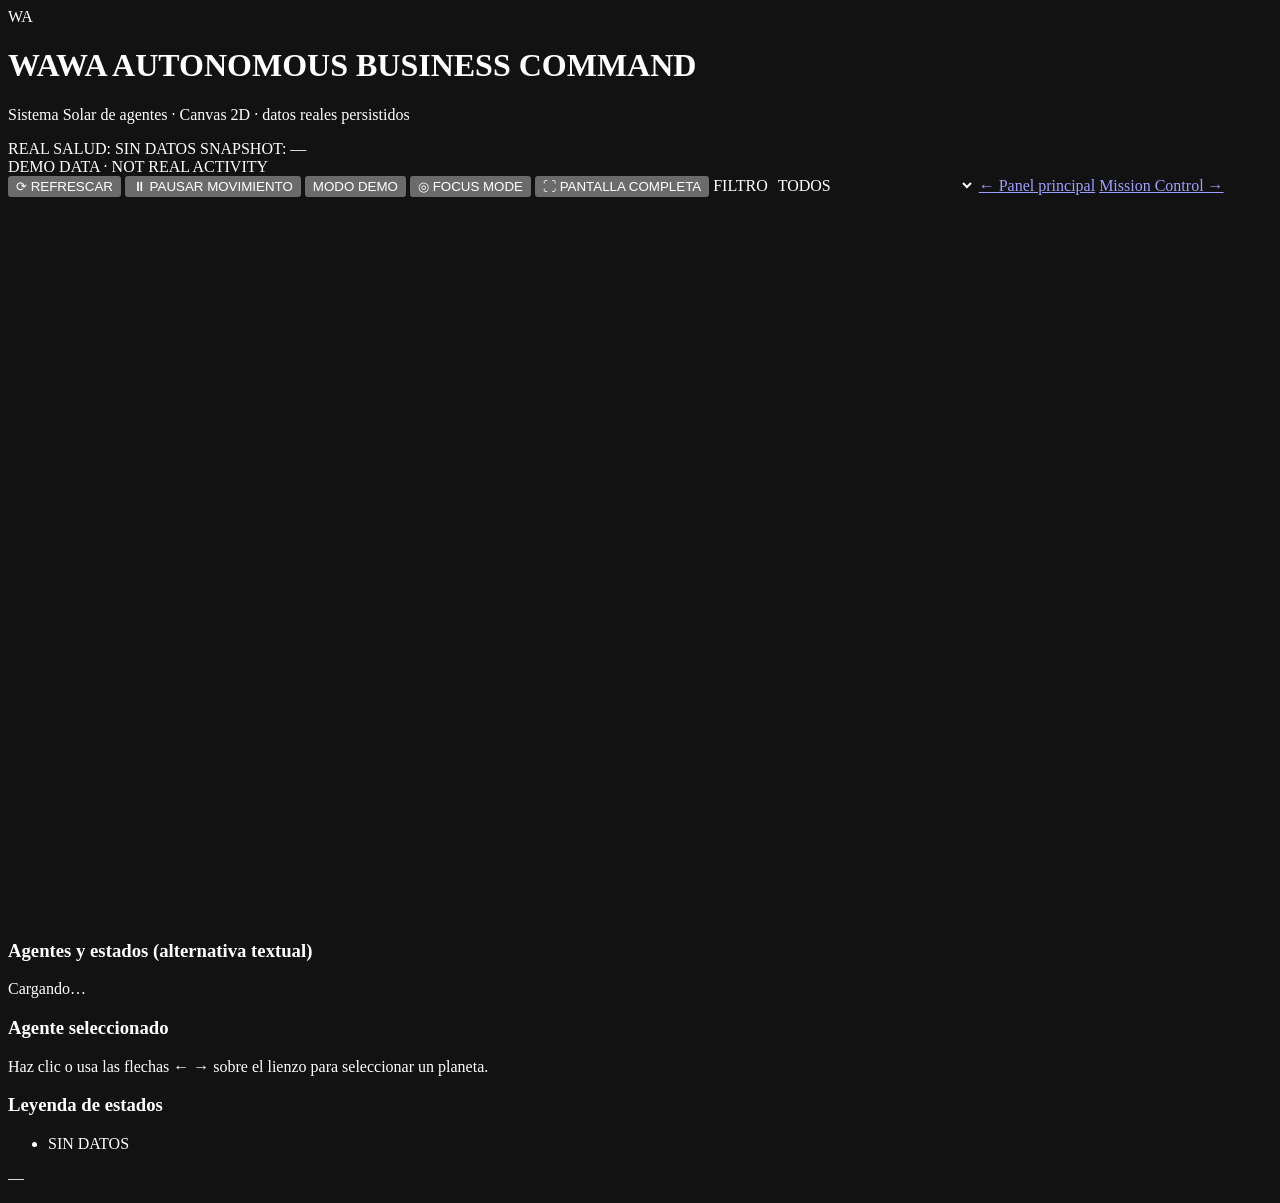
==== frontend/agents-viz.html @ d9d56739 "Iteración 020: Agent Mission Control Premium (v0.19.0) Sistema Solar Canvas 2D + Mission Control cyb" ====
<!doctype html>
<html lang="es" data-wawa-version="0.19.0" data-iteration="020" data-build="020-agent-mission-control">
  <head>
    <meta charset="utf-8" />
    <meta name="viewport" content="width=device-width, initial-scale=1" />
    <meta name="color-scheme" content="dark" />
    <link rel="icon" href="data:," />
    <title>WAWA — Sistema Solar de Agentes</title>
    <link rel="stylesheet" href="/mission-control.css?v=0200" />
  </head>
  <body>
    <noscript>
      <div class="nojs">JavaScript no está activo. Alternativa textual a esta vista: <a href="/api/agent-telemetry">/api/agent-telemetry</a> (JSON real) o <a href="/mission-control">/mission-control</a>.</div>
    </noscript>
    <div class="mc-view" id="sv-view">
      <div class="wrap" style="max-width:1600px">
        <header class="mc-topbar">
          <div class="mc-brand">
            <span class="mc-brand-mark" aria-hidden="true">WA</span>
            <div>
              <h1>WAWA AUTONOMOUS BUSINESS COMMAND</h1>
              <p>Sistema Solar de agentes · Canvas 2D · datos reales persistidos</p>
            </div>
          </div>
          <div class="mc-topbar-right">
            <span id="sv-mode" class="chip chip-info" title="Modo de datos">REAL</span>
            <span id="sv-health" class="chip" title="Salud del sistema">SALUD: SIN DATOS</span>
            <span id="sv-snapshot" class="chip" title="Timestamp del snapshot">SNAPSHOT: —</span>
          </div>
        </header>

        <div id="sv-demo-banner" class="demo-banner hidden">DEMO DATA · NOT REAL ACTIVITY</div>
        <div id="sv-error" class="mc-error hidden" role="alert"></div>

        <div class="mc-controls">
          <button id="btn-sv-refresh" class="mc-btn primary" type="button">⟳ REFRESCAR</button>
          <button id="btn-sv-pause" class="mc-btn" type="button" aria-pressed="false">⏸ PAUSAR MOVIMIENTO</button>
          <button id="btn-sv-demo" class="mc-btn" type="button">MODO DEMO</button>
          <button id="btn-sv-focus" class="mc-btn" type="button">◎ FOCUS MODE</button>
          <button id="btn-sv-fullscreen" class="mc-btn" type="button">⛶ PANTALLA COMPLETA</button>
          <label class="mc-btn" for="sv-filter" style="display:inline-flex;align-items:center;gap:6px;cursor:pointer">
            FILTRO
            <select id="sv-filter" style="background:transparent;border:none;color:var(--mc-cyan);font:600 11px var(--mc-mono);outline:none">
              <option value="ALL">TODOS</option>
              <option value="WORKING">ACTIVOS/TRABAJANDO</option>
              <option value="WAITING">ESPERANDO</option>
              <option value="BLOCKED">BLOQUEADOS</option>
              <option value="IDLE">EN REPOSO</option>
              <option value="NO_DATA">SIN DATOS</option>
            </select>
          </label>
          <a class="mc-home" href="/">← Panel principal</a>
          <a class="mc-home" href="/mission-control">Mission Control →</a>
        </div>

        <!-- Lienzo: alternativa textual obligatoria (accesibilidad). -->
        <div class="sv-canvas-wrap" role="img" aria-label="Sistema Solar de agentes WAWA: el Sol central es CampaignOrchestrator y cada planeta es un agente cuyo color representa su estado. A continuación, lista textual de agentes y estados.">
          <canvas id="sv-canvas" width="1200" height="720" tabindex="0" aria-describedby="sv-fallback">
            Tu navegador no soporta Canvas 2D. Consulta la lista textual debajo del lienzo.
          </canvas>
          <div id="sv-fallback" class="panel full" style="grid-column:span 12;margin-top:12px">
            <h3>Agentes y estados (alternativa textual)</h3>
            <div id="sv-agents-text"><p class="mc-empty">Cargando…</p></div>
          </div>
        </div>

        <div class="mc-grid" style="margin-top:14px">
          <section class="panel wide" aria-label="Panel del agente seleccionado">
            <h3>Agente seleccionado</h3>
            <div id="sv-agent-panel"><p class="mc-empty">Haz clic o usa las flechas ← → sobre el lienzo para seleccionar un planeta.</p></div>
          </section>
          <section class="panel" aria-label="Leyenda de estados">
            <h3>Leyenda de estados</h3>
            <ul class="mc-list" id="sv-legend"><li class="mc-empty">SIN DATOS</li></ul>
          </section>
        </div>
        <p class="mc-sub" id="sv-footnote" style="margin-top:12px">—</p>
      </div>
    </div>

    <script src="/viz-core.js?v=0200"></script>
    <script src="/agents-viz.js?v=0200"></script>
  </body>
</html>
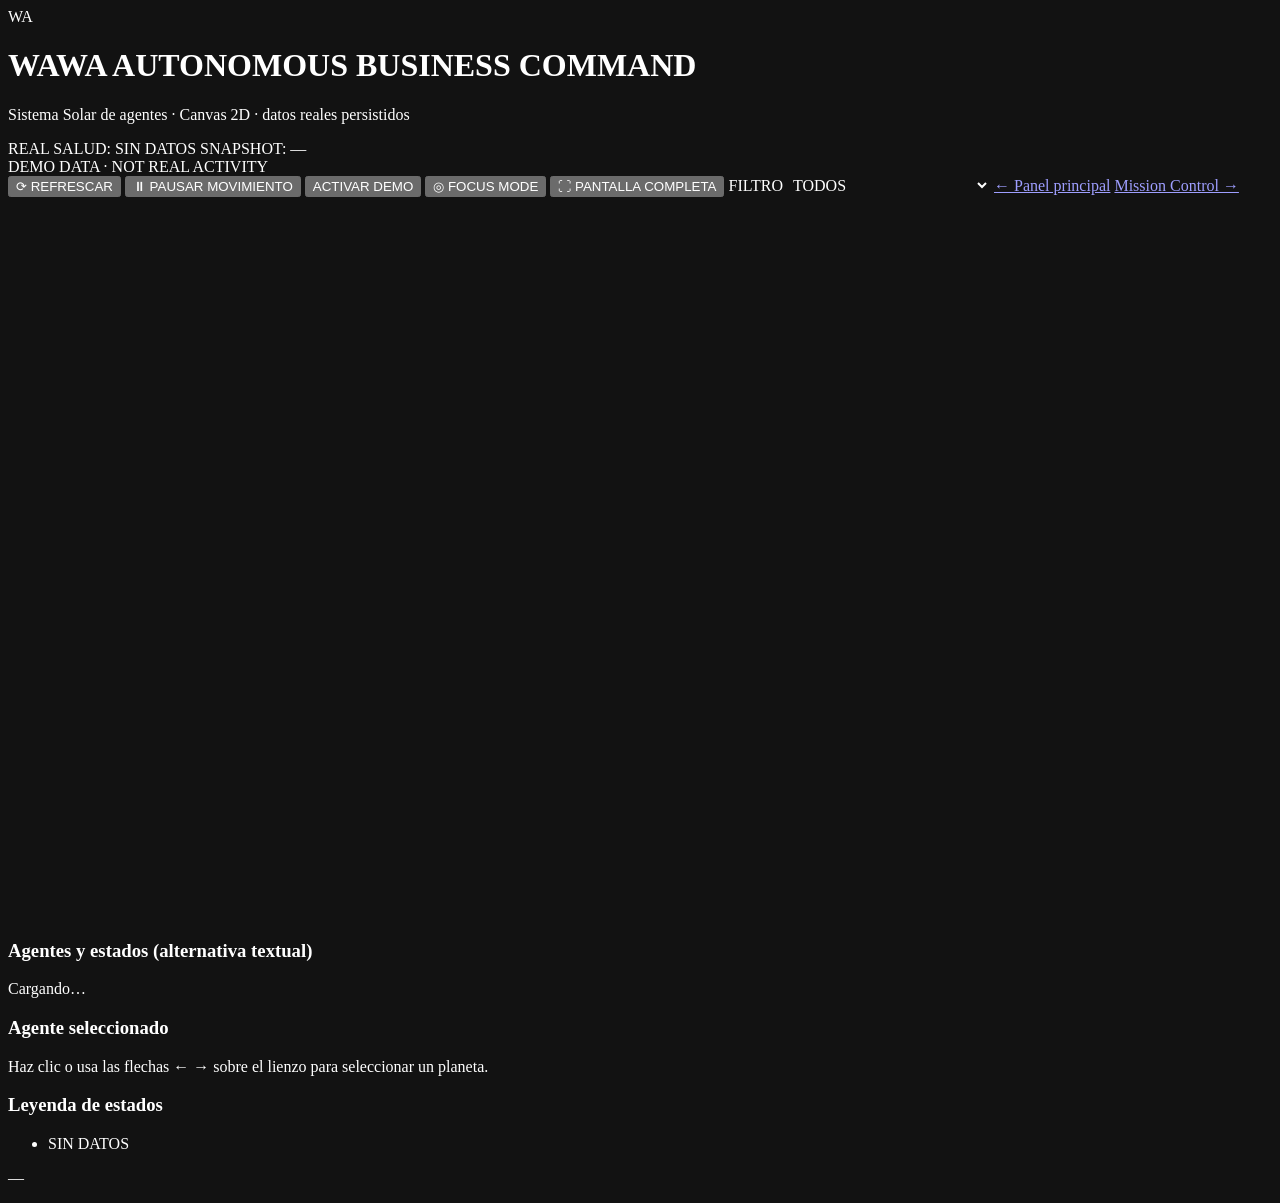
==== commit 8528e0ac: "Iteración 022: One-Click Owner Activation — demo corregido y activación comercial con un clic (v0.21" ====
--- a/frontend/agents-viz.html
+++ b/frontend/agents-viz.html
@@ -1,12 +1,12 @@
 <!doctype html>
-<html lang="es" data-wawa-version="0.19.0" data-iteration="020" data-build="020-agent-mission-control">
+<html lang="es" data-wawa-version="0.21.0" data-iteration="022" data-build="022-one-click-activation">
   <head>
     <meta charset="utf-8" />
     <meta name="viewport" content="width=device-width, initial-scale=1" />
     <meta name="color-scheme" content="dark" />
     <link rel="icon" href="data:," />
     <title>WAWA — Sistema Solar de Agentes</title>
-    <link rel="stylesheet" href="/mission-control.css?v=0200" />
+    <link rel="stylesheet" href="/mission-control.css?v=0220" />
   </head>
   <body>
     <noscript>
@@ -35,7 +35,7 @@
         <div class="mc-controls">
           <button id="btn-sv-refresh" class="mc-btn primary" type="button">⟳ REFRESCAR</button>
           <button id="btn-sv-pause" class="mc-btn" type="button" aria-pressed="false">⏸ PAUSAR MOVIMIENTO</button>
-          <button id="btn-sv-demo" class="mc-btn" type="button">MODO DEMO</button>
+          <button id="btn-sv-demo" class="mc-btn" type="button" aria-pressed="false">ACTIVAR DEMO</button>
           <button id="btn-sv-focus" class="mc-btn" type="button">◎ FOCUS MODE</button>
           <button id="btn-sv-fullscreen" class="mc-btn" type="button">⛶ PANTALLA COMPLETA</button>
           <label class="mc-btn" for="sv-filter" style="display:inline-flex;align-items:center;gap:6px;cursor:pointer">
@@ -78,7 +78,7 @@
       </div>
     </div>
 
-    <script src="/viz-core.js?v=0200"></script>
-    <script src="/agents-viz.js?v=0200"></script>
+    <script src="/viz-core.js?v=0220"></script>
+    <script src="/agents-viz.js?v=0220"></script>
   </body>
 </html>
